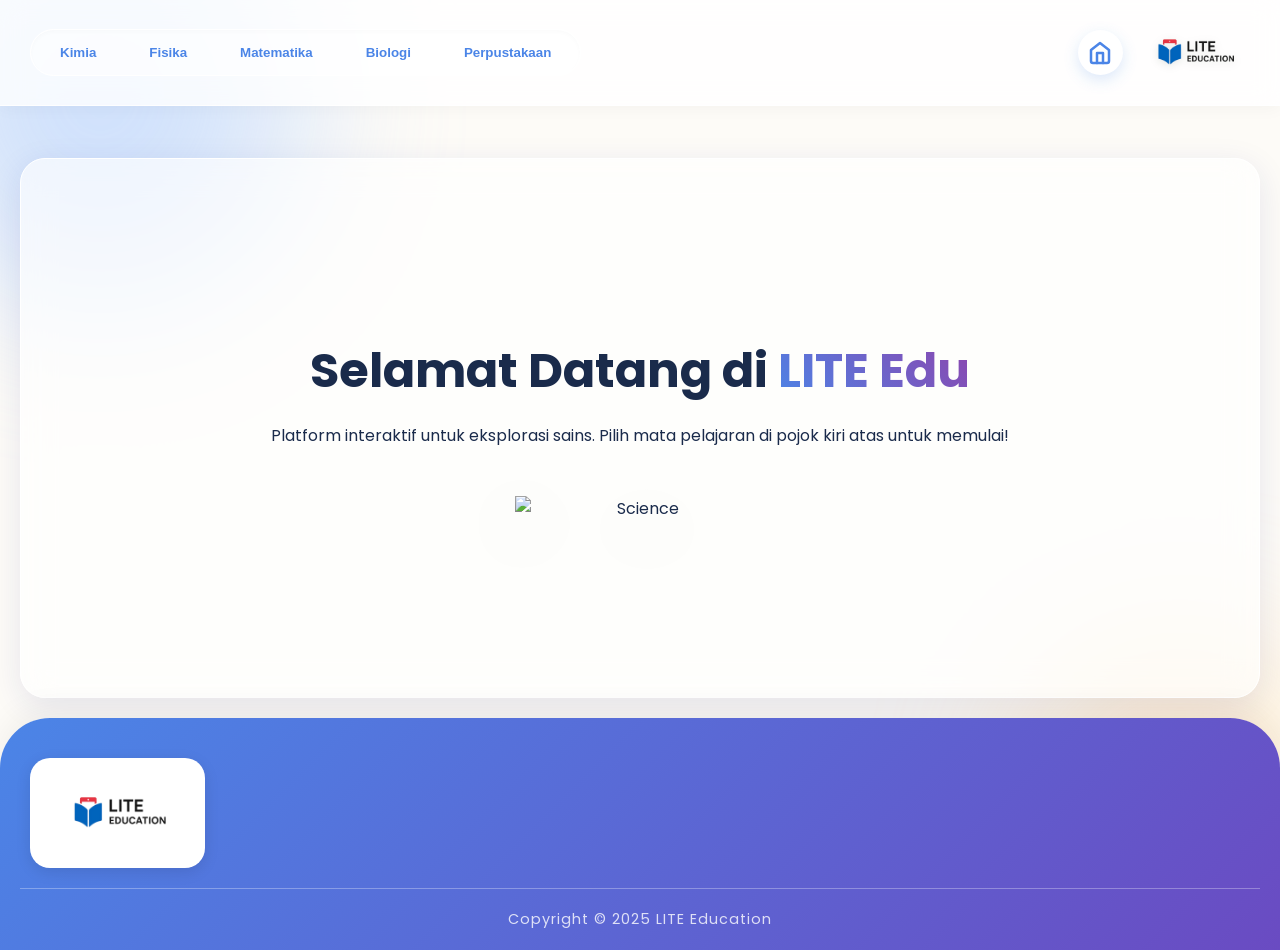
==== LITE Edu/index.html @ 660242f9 "Update index.html" ====
<!DOCTYPE html>
<html lang="id">
<head>
    <meta charset="UTF-8">
    <meta name="viewport" content="width=device-width, initial-scale=1.0">
    <title>LITE Edu - Modern Learning</title>
    <link rel="stylesheet" href="style.css">
    <link href="https://fonts.googleapis.com/css2?family=Poppins:wght@300;400;500;600;700;800&display=swap" rel="stylesheet">
</head>
<body>

    <div class="bg-shape shape-1"></div>
    <div class="bg-shape shape-2"></div>

    <nav class="glass-nav">
        <div class="nav-left">
            <div class="nav-pills-container">
                <button class="nav-pill" onclick="showView('kimia-view')">Kimia</button>
                <button class="nav-pill" onclick="showView('fisika-view')">Fisika</button>
                <button class="nav-pill" onclick="showView('matematika-view')">Matematika</button>
                <button class="nav-pill" onclick="showView('biologi-view')">Biologi</button>
                <button class="nav-pill" onclick="showView('perpustakaan-view')">Perpustakaan</button>
            </div>
        </div>

        <div class="nav-right">
            <button class="home-btn" onclick="showView('home-view')" title="Beranda">
                <svg width="24" height="24" viewBox="0 0 24 24" fill="none" stroke="currentColor" stroke-width="2.5" stroke-linecap="round" stroke-linejoin="round">
                    <path d="M3 9l9-7 9 7v11a2 2 0 0 1-2 2H5a2 2 0 0 1-2-2z"></path>
                    <polyline points="9 22 9 12 15 12 15 22"></polyline>
                </svg>
            </button>
            <img src="images/LogoLite.png" alt="LITE Edu" class="brand-logo">
        </div>
    </nav>

    <main id="main-content">

        <section id="home-view" class="view active">
            <div class="hero-card glass-panel">
                <h1>Selamat Datang di <span class="text-gradient">LITE Edu</span></h1>
                <p>Platform interaktif untuk eksplorasi sains. Pilih mata pelajaran di pojok kiri atas untuk memulai!</p>
                <div class="hero-image-container">
                    <img src="https://cdn-icons-png.flaticon.com/512/2920/2920329.png" alt="Science" class="hero-icon floating">
                </div>
            </div>
        </section>

        <section id="kimia-view" class="view hidden">
            <div class="split-layout">
                <div class="panel-left glass-panel">
                    <div class="panel-header">📝 Materi Kimia</div>
                    
                    <div id="kimia-menu" class="menu-container">
                        <div class="menu-card" onclick="openContent('kimia-materi', 'kimia-menu')">
                            <div class="icon-box">⚗️</div>
                            <div class="menu-text">
                                <h4>Tata Nama Senyawa Organik</h4>
                                <p>Alkana, Alkena, Alkohol, Ester, dll.</p>
                            </div>
                        </div>
                    </div>

                    <div id="kimia-materi" class="content-container hidden">
                        <button class="btn-back" onclick="closeContent('kimia-materi', 'kimia-menu')">⬅ Kembali</button>
                        <h3>Tata Nama Senyawa Organik</h3>
                        <div class="scroll-content">
                            <p>Tata nama senyawa organik diatur oleh <b>IUPAC</b> untuk memastikan setiap senyawa memiliki nama yang unik.</p>

                            <div class="modern-box info">
                                <h5>📚 Rumus Struktur Nama</h5>
                                <p class="formula-text">Posisi Cabang - Nama Cabang - Rantai Utama - Akhiran</p>
                            </div>

                            <h4>1. Deret Homolog Alkana (Dasar)</h4>
                            <table class="modern-table">
                                <tr><th>Jumlah C</th><th>Nama</th><th>Rumus</th></tr>
                                <tr><td>1</td><td>Metana</td><td>CH<sub>4</sub></td></tr>
                                <tr><td>2</td><td>Etana</td><td>C<sub>2</sub>H<sub>6</sub></td></tr>
                                <tr><td>3</td><td>Propana</td><td>C<sub>3</sub>H<sub>8</sub></td></tr>
                                <tr><td>4</td><td>Butana</td><td>C<sub>4</sub>H<sub>10</sub></td></tr>
                                <tr><td>5</td><td>Pentana</td><td>C<sub>5</sub>H<sub>12</sub></td></tr>
                            </table>

                            <h4>2. Prioritas Gugus Fungsi</h4>
                            <p>Urutan prioritas dari tertinggi ke terendah:</p>
                            <table class="modern-table">
                                <thead>
                                    <tr>
                                        <th>Gugus</th>
                                        <th>Rumus</th>
                                        <th>Akhiran (Utama)</th>
                                    </tr>
                                </thead>
                                <tbody>
                                    <tr><td>Asam Karboksilat</td><td>-COOH</td><td>Asam ...-oat</td></tr>
                                    <tr><td>Ester</td><td>-COO-</td><td>...il ...-oat</td></tr>
                                    <tr><td>Aldehida</td><td>-CHO</td><td>-al</td></tr>
                                    <tr><td>Keton</td><td>-CO-</td><td>-on</td></tr>
                                    <tr><td>Alkohol</td><td>-OH</td><td>-ol</td></tr>
                                    <tr><td>Amina</td><td>-NH<sub>2</sub></td><td>-amina</td></tr>
                                </tbody>
                            </table>

                            <h4>3. Contoh Struktur</h4>
                            
                            <div class="modern-box">
                                <h5>A. Alkohol (2-Butanol)</h5>
                                <div class="chem-struct">
                                    CH<sub>3</sub> — CH<sub>2</sub> — CH(OH) — CH<sub>3</sub>
                                </div>
                                <p>Gugus -OH berada di atom C nomor 2.</p>
                            </div>

                            <div class="modern-box">
                                <h5>B. Ester (Etil Etanoat)</h5>
                                <div class="chem-struct">
                                    CH<sub>3</sub> — COO — CH<sub>2</sub>CH<sub>3</sub>
                                </div>
                                <p>Bagian depan (CH<sub>3</sub>) adalah Etanoat, bagian belakang (CH<sub>2</sub>CH<sub>3</sub>) adalah Etil.</p>
                            </div>
                        </div>
                    </div>
                </div>

                <div class="panel-right glass-panel">
                    <div class="panel-header">🧪 Simulasi</div>
                    
                    <div id="kimia-sim-menu" class="menu-container">
                        <div class="menu-card sim-card" onclick="openContent('kimia-sim', 'kimia-sim-menu')">
                            <div class="icon-box">💧</div>
                            <div class="menu-text">
                                <h4>Praktikum pH</h4>
                                <p>Ukur tingkat keasaman berbagai larutan.</p>
                            </div>
                        </div>
                    </div>

                    <div id="kimia-sim" class="content-container hidden">
                        <button class="btn-back" onclick="closeContent('kimia-sim', 'kimia-sim-menu')">⬅ Kembali</button>
                        
                        <div class="sim-wrapper">
                            <div class="info-bubble">
                                <h4 id="ph-info-title">Siap Mengukur?</h4>
                                <p id="ph-info-desc">Geser ujung tangkai pH meter ke dalam cairan.</p>
                            </div>
                            
                            <div class="lab-bench">
                                <div id="ph-probe" class="draggable-tool">
                                    <div class="screen" id="probe-screen">--</div>
                                    <div class="stick"></div>
                                    <div class="sensor-tip"></div>
                                </div>

                                <div id="chem-reasoning" class="reasoning-box">
                                    <em>Data ilmiah akan muncul di sini...</em>
                                </div>

                                <div class="beaker-group">
                                    <div class="beaker" data-ph="0" data-name="Asam Baterai" data-desc="Sangat Berbahaya! Korosif." 
                                         data-reason="Mengandung Asam Sulfat (H₂SO₄) pekat yang terionisasi sempurna melepaskan banyak ion H⁺.">
                                        <div class="liquid l-battery"></div>
                                        <span class="beaker-lbl">Baterai</span>
                                    </div>
                                    
                                    <div class="beaker" data-ph="2" data-name="Jus Lemon" data-desc="Asam, aman dikonsumsi." 
                                         data-reason="Mengandung Asam Sitrat (C₆H₈O₇), asam organik lemah yang terionisasi sebagian.">
                                        <div class="liquid l-lemon"></div>
                                        <span class="beaker-lbl">Lemon</span>
                                    </div>

                                    <div class="beaker" data-ph="4" data-name="Jus Tomat" data-desc="Asam Lemah." 
                                         data-reason="Mengandung berbagai asam organik seperti asam malat dan askorbat dalam konsentrasi rendah.">
                                        <div class="liquid l-tomato"></div>
                                        <span class="beaker-lbl">Tomat</span>
                                    </div>

                                    <div class="beaker" data-ph="7" data-name="Air Murni" data-desc="Netral." 
                                         data-reason="Jumlah ion H⁺ sama persis dengan ion OH⁻. pH 7 adalah titik keseimbangan air.">
                                        <div class="liquid l-water"></div>
                                        <span class="beaker-lbl">Air</span>
                                    </div>
                                    
                                    <div class="beaker" data-ph="10" data-name="Air Sabun" data-desc="Basa Lemah, licin." 
                                         data-reason="Mengandung garam dari asam lemak yang terhidrolisis menghasilkan ion OH⁻.">
                                        <div class="liquid l-soap"></div>
                                        <span class="beaker-lbl">Sabun</span>
                                    </div>

                                    <div class="beaker" data-ph="13" data-name="Pemutih" data-desc="Basa Kuat! Iritasi kulit." 
                                         data-reason="Mengandung Natrium Hipoklorit (NaClO) yang bersifat oksidator kuat dan sangat basa.">
                                        <div class="liquid l-bleach"></div>
                                        <span class="beaker-lbl">Pemutih</span>
                                    </div>
                                </div>
                            </div>
                        </div>
                    </div>
                </div>
        </section>

        <section id="fisika-view" class="view hidden">
            <div class="split-layout">
                <div class="panel-left glass-panel">
                    <div class="panel-header">📝 Materi Fisika</div>
                    <div id="fisika-menu" class="menu-container">
                        <div class="menu-card" onclick="openContent('fisika-materi', 'fisika-menu')">
                            <div class="icon-box">⚛️</div>
                            <div class="menu-text">
                                <h4>Peluruhan Radioaktif</h4>
                                <p>Inti atom, jenis radiasi, dan waktu paruh.</p>
                            </div>
                        </div>
                    </div>

                    <div id="fisika-materi" class="content-container hidden">
                        <button class="btn-back" onclick="closeContent('fisika-materi', 'fisika-menu')">⬅ Kembali</button>
                        <h3>Peluruhan Radioaktif</h3>
                        <div class="scroll-content">
                            <p>Peluruhan radioaktif adalah perubahan inti atom yang tidak stabil menjadi inti stabil dengan memancarkan radiasi.</p>

                            <h4>1. Jenis Sinar Radioaktif</h4>
                            <table class="modern-table">
                                <thead>
                                    <tr><th>Nama</th><th>Simbol</th><th>Identitas</th><th>Daya Tembus</th></tr>
                                </thead>
                                <tbody>
                                    <tr>
                                        <td><b>Alfa</b></td>
                                        <td>&alpha; atau <sup>4</sup><sub>2</sub>He</td>
                                        <td>Inti Helium</td>
                                        <td>Lemah</td>
                                    </tr>
                                    <tr>
                                        <td><b>Beta</b></td>
                                        <td>&beta; atau <sup>0</sup><sub>-1</sub>e</td>
                                        <td>Elektron</td>
                                        <td>Sedang</td>
                                    </tr>
                                    <tr>
                                        <td><b>Gamma</b></td>
                                        <td>&gamma;</td>
                                        <td>Gelombang EM</td>
                                        <td>Kuat</td>
                                    </tr>
                                </tbody>
                            </table>

                            <h4>2. Reaksi Peluruhan</h4>
                            <div class="modern-box">
                                <p>Contoh Uranium (U) memancarkan sinar Alfa:</p>
                                <p class="formula-text math-display">
                                    <sup>238</sup><sub>92</sub>U &rarr; <sup>234</sup><sub>90</sub>Th + <sup>4</sup><sub>2</sub>&alpha;
                                </p>
                                <p><small>Nomor massa (atas): 238 = 234 + 4<br>Nomor atom (bawah): 92 = 90 + 2</small></p>
                            </div>

                            <h4>3. Waktu Paruh (Half Life)</h4>
                            <p>Waktu yang diperlukan agar jumlah zat tersisa menjadi setengahnya.</p>
                            
                            <div class="modern-box info">
                                <h5>Rumus Sisa Zat (N<sub>t</sub>):</h5>
                                <p class="formula-text math-display">
                                    N<sub>t</sub> = N<sub>0</sub> &times; (&frac12;)<sup>n</sup>
                                </p>
                                <p>Dimana <b>n = t / T<sub>&frac12;</sub></b></p>
                                <ul>
                                    <li>N<sub>t</sub> : Jumlah zat sisa</li>
                                    <li>N<sub>0</sub> : Jumlah zat awal</li>
                                    <li>t : Waktu peluruhan</li>
                                    <li>T<sub>&frac12;</sub> : Waktu paruh</li>
                                </ul>
                            </div>
                        </div>
                    </div>
                </div>

                <div class="panel-right glass-panel">
                    <div class="panel-header">🍎 Simulasi</div>
                    <div id="fisika-sim-menu" class="menu-container">
                        <div class="menu-card sim-card" onclick="openContent('fisika-sim', 'fisika-sim-menu')">
                            <div class="icon-box">🏎️</div>
                            <div class="menu-text">
                                <h4>Hukum Newton II</h4>
                                <p>Hubungan Gaya, Massa, dan Percepatan.</p>
                            </div>
                        </div>
                    </div>
       <div id="fisika-sim" class="content-container hidden">
                        <button class="btn-back" onclick="closeContent('fisika-sim', 'fisika-sim-menu')">⬅ Kembali</button>
                        <div class="sim-wrapper scroll-content"> <div class="info-bubble">
                                <h3>F = m &times; a</h3>
                                <p id="newton-info">Pilih massa benda, lalu tekan tombol Dorong.</p>
                            </div>
                            
                            <div class="controls">
                                <button class="btn-opt active" onclick="setMass(10)">10kg</button>
                                <button class="btn-opt" onclick="setMass(50)">50kg</button>
                                <button class="btn-opt" onclick="setMass(100)">100kg</button>
                                <button id="btn-push" class="btn-action">DORONG (500N)</button>
                            </div>
                            
                            <div class="track">
                                <div id="physics-box" class="box">10kg</div>
                            </div>
                            
                            <div id="acc-display">a: 0 m/s²</div>

                            <div id="newton-explanation" class="modern-box info hidden" style="margin-top: 20px; text-align: left;">
                                </div>
                        </div>
                    </div>
            </div>
        </section>

        <section id="matematika-view" class="view hidden">
            <div class="split-layout">
                <div class="panel-left glass-panel">
                    <div class="panel-header">📝 Materi Matematika</div>
                    <div id="mtk-menu" class="menu-container">
                        <div class="menu-card" onclick="openContent('mtk-materi', 'mtk-menu')">
                            <div class="icon-box">📐</div>
                            <div class="menu-text">
                                <h4>Dimensi Tiga</h4>
                                <p>Jarak Titik, Garis, dan Bidang.</p>
                            </div>
                        </div>
                    </div>

                    <div id="mtk-materi" class="content-container hidden">
                        <button class="btn-back" onclick="closeContent('mtk-materi', 'mtk-menu')">⬅ Kembali</button>
                        <h3>Dimensi Tiga</h3>
                        <div class="scroll-content">
                            <p>Materi ini fokus pada perhitungan jarak dalam bangun ruang.</p>

                            <h4>1. Teorema Pythagoras</h4>
                            <div class="modern-box info">
                                <p>Untuk segitiga siku-siku dengan sisi a, b, dan sisi miring c:</p>
                                <p class="formula-text math-display">c = &radic;(a<sup>2</sup> + b<sup>2</sup>)</p>
                            </div>

                            <h4>2. Diagonal Kubus (Rusuk = a)</h4>
                            <table class="modern-table">
                                <tr><td>Diagonal Sisi</td><td>a&radic;2</td></tr>
                                <tr><td>Diagonal Ruang</td><td>a&radic;3</td></tr>
                            </table>

                            <h4>3. Rumus Jarak</h4>
                            
                            <div class="modern-box">
                                <h5>A. Jarak Titik ke Titik</h5>
                                <p>Jarak antara titik A(x<sub>1</sub>, y<sub>1</sub>) dan B(x<sub>2</sub>, y<sub>2</sub>):</p>
                                <p class="formula-text">d = &radic;((x<sub>2</sub>-x<sub>1</sub>)<sup>2</sup> + (y<sub>2</sub>-y<sub>1</sub>)<sup>2</sup>)</p>
                            </div>

                            <div class="modern-box">
                                <h5>B. Jarak Titik ke Garis</h5>
                                <p>Gunakan konsep Luas Segitiga:</p>
                                <p class="formula-text">Luas = &frac12; &times; Alas &times; Tinggi</p>
                                <p>Kalikan alas dan tinggi dari dua sudut pandang berbeda untuk mencari jarak (tinggi) yang belum diketahui.</p>
                            </div>
                        </div>
                    </div>
                </div>

                <div class="panel-right glass-panel">
                    <div class="panel-header">📐 Simulasi</div>
                    <div id="mtk-sim-menu" class="menu-container">
                        <div class="menu-card sim-card" onclick="openContent('mtk-sim', 'mtk-sim-menu')">
                            <div class="icon-box">⭕</div>
                            <div class="menu-text">
                                <h4>Trigonometri Visual</h4>
                                <p>Sin, Cos, Tan pada Lingkaran Satuan.</p>
                            </div>
                        </div>
                    </div>
                    <div id="mtk-sim" class="content-container hidden">
                        <button class="btn-back" onclick="closeContent('mtk-sim', 'mtk-sim-menu')">⬅ Kembali</button>
                        <div class="sim-wrapper math-layout">
                            <div class="circle-area">
                                <div id="unit-circle">
                                    <div class="axis x"></div><div class="axis y"></div>
                                    <div id="line-sin"></div><div id="line-cos"></div>
                                    <div id="line-rad"></div><div id="dot"></div>
                                </div>
                            </div>
                            <div class="math-vals">
                                <div class="val-card">Deg: <span id="val-deg">45°</span></div>
                                <div class="val-card c-sin">Sin: <span id="val-sin">0.7</span></div>
                                <div class="val-card c-cos">Cos: <span id="val-cos">0.7</span></div>
                            </div>
                        </div>
                    </div>
                </div>
            </div>
        </section>

        <section id="biologi-view" class="view hidden">
            <div class="split-layout">
                <div class="panel-left glass-panel">
                    <div class="panel-header">📝 Materi Biologi</div>
                    <div id="bio-menu" class="menu-container">
                        <div class="menu-card" onclick="openContent('bio-materi', 'bio-menu')">
                            <div class="icon-box">🧬</div>
                            <div class="menu-text">
                                <h4>DNA & Pewarisan Sifat</h4>
                                <p>Genetika Molekuler dan Hukum Mendel.</p>
                            </div>
                        </div>
                    </div>

                    <div id="bio-materi" class="content-container hidden">
                        <button class="btn-back" onclick="closeContent('bio-materi', 'bio-menu')">⬅ Kembali</button>
                        <h3>DNA & Pewarisan Sifat</h3>
                        <div class="scroll-content">
                            <h4>1. Struktur DNA</h4>
                            <p>DNA berbentuk <i>Double Helix</i>. Terdiri dari Nukleotida:</p>
                            <ul>
                                <li>Gula Deoksiribosa</li>
                                <li>Gugus Fosfat</li>
                                <li>Basa Nitrogen (A, T, G, C)</li>
                            </ul>
                            
                            <div class="modern-box info">
                                <h5>Pasangan Basa Nitrogen</h5>
                                <p><b>A - T</b> (Adenin - Timin)</p>
                                <p><b>G - C</b> (Guanin - Sitosin)</p>
                            </div>

                            <div class="modern-box">
                                <h5>Dogma Sentral</h5>
                                <p class="formula-text">DNA &rarr; RNA &rarr; Protein</p>
                            </div>

                            <h4>2. Hukum Mendel I (Monohibrid)</h4>
                            <p>Persilangan dengan satu sifat beda. Alel memisah secara bebas.</p>
                            <table class="modern-table">
                                <tr><td>Induk</td><td>Merah (MM) x Putih (mm)</td></tr>
                                <tr><td>Gamet</td><td>M dan m</td></tr>
                                <tr><td>Keturunan</td><td>Mm (Merah)</td></tr>
                            </table>

                            <h4>3. Istilah Genetik</h4>
                            <ul style="margin-left: 20px;">
                                <li><b>Genotip:</b> Sifat tak tampak (Huruf: Aa, BB).</li>
                                <li><b>Fenotip:</b> Sifat fisik (Warna, Tinggi).</li>
                                <li><b>Dominan:</b> Menang (Huruf Besar).</li>
                                <li><b>Resesif:</b> Kalah (Huruf Kecil).</li>
                            </ul>
                        </div>
                    </div>
                </div>

                <div class="panel-right glass-panel">
                    <div class="panel-header">🌺 Simulasi</div>
                    <div id="bio-sim-menu" class="menu-container">
                        <div class="menu-card sim-card" onclick="openContent('bio-sim', 'bio-sim-menu')">
                            <div class="icon-box">🌱</div>
                            <div class="menu-text">
                                <h4>Hukum Mendel 1</h4>
                                <p>Persilangan Monohibrid Interaktif.</p>
                            </div>
                        </div>
                    </div>
                    <div id="bio-sim" class="content-container hidden">
                        <button class="btn-back" onclick="closeContent('bio-sim', 'bio-sim-menu')">⬅ Kembali</button>
                        <div class="sim-wrapper">
                            <div class="info-bubble" id="bio-info">
                                <h4>Mulai Persilangan</h4>
                                <p>Tarik gamet ke kotak anak.</p>
                            </div>
                            <div class="mendel-area">
                                <div class="parents">
                                    <div class="p-card male">
                                        <span>Jantan (MM)</span>
                                        <div class="gamete" draggable="true" data-g="M">M</div>
                                        <div class="gamete" draggable="true" data-g="M">M</div>
                                    </div>
                                    <div class="p-card female">
                                        <span>Betina (mm)</span>
                                        <div class="gamete" draggable="true" data-g="m">m</div>
                                        <div class="gamete" draggable="true" data-g="m">m</div>
                                    </div>
                                </div>
                                <div class="offspring-box">
                                    <div class="slot s1"></div>
                                    <div class="slot s2"></div>
                                    <div class="flower-res hidden">🌺</div>
                                </div>
                            </div>
                        </div>
                    </div>
                </div>
            </div>
        </section>

        <section id="perpustakaan-view" class="view hidden">
            <div class="hero-card glass-panel" style="min-height: 80vh;">
                <h1>📚 Perpustakaan <span class="text-gradient">Digital</span></h1>
                <p>Akses modul dan e-book lengkap melalui Google Drive.</p>
                
                <div class="library-grid">
                    <a href="https://drive.google.com/drive/folders/1AlnDUEmsVSnqrXCyRuF59R2uzg45jbYE?usp=drive_link" target="_blank" class="lib-card">
                        <div class="icon-box">📐</div>
                        <h4>Matematika</h4>
                        <span class="lib-link">Buka Drive &rarr;</span>
                    </a>

                    <a href="https://drive.google.com/drive/folders/1dtgv_HNWip088M3QRFoSBred7JITs0mF?usp=drive_link" target="_blank" class="lib-card">
                        <div class="icon-box">⚗️</div>
                        <h4>Kimia</h4>
                        <span class="lib-link">Buka Drive &rarr;</span>
                    </a>

                    <a href="https://drive.google.com/drive/folders/1tBHBmAupfE7O7B1fzdli30y57k7hh0Fq?usp=drive_link" target="_blank" class="lib-card">
                        <div class="icon-box">⚛️</div>
                        <h4>Fisika</h4>
                        <span class="lib-link">Buka Drive &rarr;</span>
                    </a>

                    <a href="https://drive.google.com/drive/folders/1lJ_oKFRNp4h5eOsy5HAymEny2xZzBtUZ?usp=drive_link" target="_blank" class="lib-card">
                        <div class="icon-box">🧬</div>
                        <h4>Biologi</h4>
                        <span class="lib-link">Buka Drive &rarr;</span>
                    </a>
                </div>
            </div>
        </section>

</main> <footer class="app-footer">
        <div class="footer-container">
            
            <div class="footer-top">
                <div class="logo-box">
                    <img src="images/LogoLite.png" alt="LITE Edu Logo" class="footer-logo">
                </div>
            </div>

            <div class="footer-bottom">
                <p class="copyright">Copyright © 2025 LITE Education</p>
            </div>

        </div>
    </footer>

    <script src="script.js"></script>
</body>
</html>
---- LITE Edu/style.css ----
:root {
    --primary: #4b85e7;
    --primary-light: #6a9df5;
    --dark-blue: #1a2b4b;
    --cream: #fdfbf7;
    --glass-bg: rgba(255, 255, 255, 0.7);
    --glass-border: rgba(255, 255, 255, 0.5);
    --shadow-soft: 0 8px 32px 0 rgba(31, 38, 135, 0.1);
    --accent-purple: #8e44ad;
}

* { box-sizing: border-box; margin: 0; padding: 0; }

body {
    font-family: 'Poppins', sans-serif;
    background-color: var(--cream);
    color: var(--dark-blue);
    overflow-x: hidden;
    min-height: 100vh;
    display: flex;
    flex-direction: column;
}

/* BACKGROUND SHAPES */
.bg-shape {
    position: fixed;
    border-radius: 50%;
    filter: blur(80px);
    z-index: -1;
    opacity: 0.6;
}
.shape-1 { width: 400px; height: 400px; background: #b3d1ff; top: -100px; left: -100px; }
.shape-2 { width: 300px; height: 300px; background: #ffe0b2; bottom: -50px; right: -50px; }

/* --- GLASS NAVIGASI --- */
.glass-nav {
    display: flex;
    justify-content: space-between;
    align-items: center;
    padding: 15px 30px;
    background: rgba(255, 255, 255, 0.8); /* Lebih solid sedikit untuk mobile */
    backdrop-filter: blur(12px);
    -webkit-backdrop-filter: blur(12px);
    border-bottom: 1px solid rgba(255, 255, 255, 0.8);
    position: sticky;
    top: 0;
    z-index: 1000;
    box-shadow: 0 4px 15px rgba(0,0,0,0.03);
}

.nav-left { 
    display: flex; 
    align-items: center; 
    overflow: hidden; /* Mencegah overflow container */
    flex: 1; /* Agar mengambil sisa ruang */
    margin-right: 15px;
}

.nav-pills-container {
    background: rgba(255, 255, 255, 0.5);
    padding: 5px;
    border-radius: 50px;
    border: 1px solid white;
    box-shadow: inset 0 2px 4px rgba(0,0,0,0.02);
    display: flex;
    gap: 5px;
}

.nav-pill {
    background: transparent;
    border: none;
    padding: 10px 24px;
    border-radius: 40px;
    font-weight: 600;
    color: var(--primary);
    cursor: pointer;
    transition: all 0.3s ease;
    white-space: nowrap; /* Mencegah teks turun baris */
}

.nav-pill:hover {
    background: var(--primary);
    color: white;
    transform: translateY(-2px);
    box-shadow: 0 4px 10px rgba(75, 133, 231, 0.3);
}

.lib-pill { color: var(--accent-purple); }
.lib-pill:hover { background: var(--accent-purple); box-shadow: 0 4px 10px rgba(142, 68, 173, 0.3); }

.nav-right {
    display: flex;
    align-items: center;
    gap: 15px;
    flex-shrink: 0; /* Agar logo tidak gepeng */
}

.home-btn {
    background: white;
    border: none;
    width: 45px;
    height: 45px;
    border-radius: 50%;
    color: var(--primary);
    display: flex;
    align-items: center;
    justify-content: center;
    cursor: pointer;
    box-shadow: 0 5px 15px rgba(75, 133, 231, 0.2);
    transition: transform 0.3s;
}
.home-btn:hover { transform: scale(1.1); background: var(--primary); color: white; }

.brand-logo { 
    height: 75px; 
    width: auto;
    filter: drop-shadow(0 2px 4px rgba(0,0,0,0.1));
}

/* --- MAIN LAYOUT --- */
main { flex: 1; padding: 20px; max-width: 1400px; margin: 0 auto; width: 100%; }

.view { height: 100%; display: none; animation: popIn 0.5s cubic-bezier(0.175, 0.885, 0.32, 1.275); }
.view.active { display: block; }
.hidden { display: none !important; }

@keyframes popIn {
    from { opacity: 0; transform: scale(0.95); }
    to { opacity: 1; transform: scale(1); }
}

/* HERO */
.hero-card {
    background: var(--glass-bg);
    backdrop-filter: blur(10px);
    border-radius: 30px;
    padding: 3rem;
    text-align: center;
    box-shadow: var(--shadow-soft);
    border: 1px solid var(--glass-border);
    margin-top: 2rem;
    min-height: 60vh;
    display: flex;
    flex-direction: column;
    justify-content: center;
    align-items: center;
}
.hero-card h1 { font-size: 3rem; margin-bottom: 1rem; color: var(--dark-blue); }
.text-gradient {
    background: linear-gradient(45deg, var(--primary), #8e44ad);
    -webkit-background-clip: text;
    -webkit-text-fill-color: transparent;
}
.hero-image-container { margin-top: 3rem; display: flex; justify-content: center; }
.hero-icon { width: 250px; filter: drop-shadow(0 20px 30px rgba(0,0,0,0.15)); }
.floating { animation: float 3s ease-in-out infinite; }
@keyframes float { 0%, 100% { transform: translateY(0); } 50% { transform: translateY(-20px); } }

/* PERPUSTAKAAN STYLES (FIXED FONT) */
.library-panel {
    display: flex;
    flex-direction: column;
    align-items: center;
    min-height: 75vh;
}
.panel-header-large {
    font-size: clamp(1.2rem, 5vw, 2rem); /* Font responsif: min 1.2rem, max 2rem */
    font-weight: 800;
    text-transform: uppercase;
    letter-spacing: 1px;
    color: var(--accent-purple);
    margin-bottom: 1rem;
    text-align: center;
    padding: 0 10px;
    line-height: 1.3;
}
.library-grid {
    display: grid;
    grid-template-columns: repeat(auto-fit, minmax(220px, 1fr));
    gap: 30px;
    width: 100%;
    max-width: 1000px;
    margin-top: 2rem;
}
.lib-card {
    background: white;
    text-decoration: none;
    padding: 2.5rem;
    border-radius: 25px;
    display: flex;
    flex-direction: column;
    align-items: center;
    text-align: center;
    transition: all 0.3s ease;
    border: 1px solid rgba(255,255,255,0.5);
    box-shadow: 0 10px 30px rgba(0,0,0,0.05);
    color: var(--dark-blue);
}
.lib-card:hover { transform: translateY(-10px); box-shadow: 0 20px 40px rgba(75, 133, 231, 0.2); border-color: var(--primary); }
.lib-icon { width: 80px; height: 80px; font-size: 2.5rem; margin-bottom: 1.5rem; background: #f0f4f8; }
.lib-card h3 { font-size: 1.4rem; margin-bottom: 0.5rem; color: var(--primary); }
.lib-card p { font-size: 0.9rem; color: #777; }

/* SPLIT LAYOUT */
.split-layout { display: grid; grid-template-columns: 1fr 1fr; gap: 30px; height: 80vh; }
.glass-panel {
    background: rgba(255, 255, 255, 0.65);
    backdrop-filter: blur(16px);
    border-radius: 25px;
    border: 1px solid white;
    box-shadow: var(--shadow-soft);
    padding: 25px;
    display: flex;
    flex-direction: column;
    overflow: hidden;
    transition: transform 0.3s;
}
.panel-header { font-size: 0.9rem; font-weight: 800; text-transform: uppercase; letter-spacing: 1px; color: var(--primary); margin-bottom: 20px; border-bottom: 2px solid rgba(75, 133, 231, 0.2); padding-bottom: 10px; }

/* CONTENT & SIMULATION */
.btn-back { background: white; border: none; padding: 8px 15px; border-radius: 20px; color: #666; font-weight: 600; cursor: pointer; margin-bottom: 15px; box-shadow: 0 2px 5px rgba(0,0,0,0.05); transition: all 0.2s; }
.btn-back:hover { background: var(--primary); color: white; }
.content-container { height: 100%; display: flex; flex-direction: column; }
.scroll-content { overflow-y: auto; padding-right: 10px; flex: 1; font-size: 0.95rem; line-height: 1.7; }
.modern-box { background: white; padding: 15px; border-radius: 15px; margin: 15px 0; border: 1px solid #eee; box-shadow: 0 5px 15px rgba(0,0,0,0.03); }
.modern-box.info { border-left: 5px solid var(--primary); background: #fdfdfd; }
.modern-table { width: 100%; border-collapse: collapse; background: white; border-radius: 10px; overflow: hidden; margin-top: 10px; font-size: 0.9rem; box-shadow: 0 2px 5px rgba(0,0,0,0.05); }
.modern-table th { background: var(--primary); color: white; padding: 12px; text-align: left; }
.modern-table td { padding: 10px; border-bottom: 1px solid #eee; }
.modern-table tr:nth-child(even) { background: #f9f9f9; }

.formula-text { font-family: 'Times New Roman', Times, serif; font-size: 1.1rem; background: #eef; padding: 8px 12px; border-radius: 8px; display: inline-block; color: #222; }
.math-display { display: block; text-align: center; margin: 10px 0; font-weight: bold; }
.chem-struct { font-family: 'Courier New', monospace; background: #fafafa; padding: 15px; border-radius: 8px; border: 1px dashed #ccc; text-align: center; margin: 10px 0; font-weight: bold; font-size: 1.1rem; color: #333; }

/* MENU CARDS */
.menu-container { display: flex; flex-direction: column; gap: 15px; }
.menu-card { background: white; padding: 20px; border-radius: 18px; display: flex; align-items: center; gap: 15px; cursor: pointer; transition: all 0.3s ease; border: 1px solid rgba(0,0,0,0.05); box-shadow: 0 4px 6px rgba(0,0,0,0.02); }
.menu-card:hover { transform: translateY(-5px); box-shadow: 0 10px 20px rgba(75, 133, 231, 0.15); border-color: var(--primary); }
.icon-box { width: 50px; height: 50px; background: #e3f2fd; border-radius: 12px; display: flex; align-items: center; justify-content: center; font-size: 1.5rem; }
.sim-card .icon-box { background: #e8f5e9; }
.menu-text h4 { margin-bottom: 3px; color: var(--dark-blue); }

/* SIMULATION ELEMENTS */
.sim-wrapper { background: white; border-radius: 20px; padding: 20px; height: 100%; display: flex; flex-direction: column; }
.info-bubble { background: #fff8e1; padding: 15px; border-radius: 12px; border: 1px dashed #ffd54f; text-align: center; margin-bottom: 15px; }

/* Kimia */
.lab-bench { position: relative; height: 250px; margin-top: auto; }
.draggable-tool { position: absolute; left: 45%; top: 0; cursor: grab; z-index: 10; width: 60px; touch-action: none; /* Penting untuk touch drag */ }
.screen { background: #222; color: #0f0; border-radius: 5px; padding: 5px; text-align: center; font-family: monospace; }
.stick { width: 8px; height: 80px; background: #888; margin: 0 auto; border-radius: 0 0 5px 5px; }
.beaker-group { display: flex; gap: 15px; justify-content: center; position: absolute; bottom: 0; width: 100%; }
.beaker { width: 80px; height: 100px; border: 3px solid #ddd; border-top: none; position: relative; border-radius: 0 0 15px 15px; overflow: hidden; }
.liquid { position: absolute; bottom: 0; width: 100%; height: 60%; opacity: 0.7; }
.l-lemon { background: #ffeb3b; } .l-water { background: #90caf9; } .l-bleach { background: #eeeeee; }

/* Fisika & Mtk */
.controls button { padding: 8px 15px; margin: 5px; border: none; border-radius: 8px; cursor: pointer; }
.btn-opt.active { background: var(--primary); color: white; }
.btn-action { background: #ff7043; color: white; font-weight: bold; }
/* --- UPDATE CSS TRACK FISIKA (AGAR TIDAK HILANG) --- */
.track {
    height: 80px;
    min-height: 80px; /* Pastikan tinggi minimal selalu 80px */
    background: #f5f5f5;
    border-bottom: 4px solid #aaa;
    position: relative;
    border-radius: 5px;
    margin-top: 20px;
    
    /* INI KUNCINYA: */
    flex-shrink: 0; /* Mencegah track tergencet saat penjelasan muncul */
    width: 100%;
}
.box { width: 60px; height: 60px; background: var(--primary); position: absolute; bottom: 0; left: 10px; border-radius: 10px; color: white; display: flex; align-items: center; justify-content: center; font-weight: bold; }
/* Tambahan untuk scroll area di dalam simulasi jika konten panjang */
.sim-wrapper.scroll-content {
    overflow-y: auto;
    justify-content: flex-start; /* Agar konten mulai dari atas */
}

/* Memastikan transisi animasi fisika smooth */
.box {
    will-change: left;
}

/* MTK - Trigonometri Visual */
.math-layout { display: flex; align-items: center; flex-direction: column; width: 100%; }
.circle-area {
    width: 100%;
    display: flex;
    justify-content: center;
    margin-bottom: 20px;
    touch-action: none; /* Mencegah scroll layar saat main simulasi */
}
#unit-circle { width: 220px; height: 220px; border: 2px solid #ccc; border-radius: 50%; position: relative; background: radial-gradient(circle, #fff 0%, #f9f9f9 100%); }
.axis { position: absolute; background: #ddd; }
.x { width: 100%; height: 1px; top: 50%; } .y { height: 100%; width: 1px; left: 50%; }
#dot { 
    width: 24px; height: 24px; /* Dot diperbesar agar mudah disentuh */
    background: var(--primary); 
    border-radius: 50%; 
    position: absolute; 
    transform: translate(-50%, -50%); 
    cursor: pointer; 
    box-shadow: 0 0 0 4px rgba(75, 133, 231, 0.2); 
    z-index: 20;
}
#line-sin { position: absolute; width: 3px; background: #e53935; transform-origin: top; z-index: 10; }
#line-cos { position: absolute; height: 3px; background: #43a047; transform-origin: left; z-index: 10; }
#line-rad { position: absolute; height: 2px; background: #aaa; transform-origin: left; z-index: 5; }

.math-vals { display: flex; gap: 10px; flex-wrap: wrap; justify-content: center; }
.val-card { background: #f5f5f5; padding: 8px 12px; border-radius: 8px; font-size: 0.9rem; font-weight: bold; }
.c-sin { color: #e53935; background: #ffebee; }
.c-cos { color: #43a047; background: #e8f5e9; }
.trig-explanation { 
    margin-top: 15px; 
    background: #e3f2fd; 
    padding: 10px; 
    border-radius: 10px; 
    font-size: 0.85rem; 
    text-align: center;
    width: 100%;
}

/* Biologi */
.mendel-area { display: flex; flex-direction: column; align-items: center; gap: 20px; }
.parents { display: flex; gap: 30px; }
.p-card { background: #f0f7ff; padding: 10px; border-radius: 12px; text-align: center; }
.gamete { width: 35px; height: 35px; background: white; border-radius: 50%; border: 2px solid var(--primary); display: flex; align-items: center; justify-content: center; margin: 5px auto; cursor: grab; font-weight: bold; touch-action: none;}
.offspring-box { width: 100px; height: 100px; border: 2px dashed #bbb; border-radius: 15px; position: relative; background: #fafafa; display: flex; justify-content: center; align-items: center; }
.slot { position: absolute; top: 5px; width: 25px; height: 25px; background: #eee; border-radius: 50%; font-size: 0.8rem; text-align: center; line-height: 25px; }
.s1 { left: 10px; } .s2 { right: 10px; }
.flower-res { font-size: 3rem; animation: popIn 0.5s; }

/* --- RESPONSIVE MOBILE (ANDROID/IOS) --- */
@media (max-width: 768px) {
    /* 1. Header & Navigasi */
    .glass-nav { 
        padding: 10px 15px; 
    }
    .brand-logo { height: 50px; } /* Kecilkan logo dikit di HP */
    .home-btn { width: 35px; height: 35px; padding: 0; }
    
    /* Navigasi Horizontal Scroll (Rapi & Pleasing) */
    .nav-left {
        width: 100%;
        overflow-x: auto;
        -webkit-overflow-scrolling: touch;
        padding-bottom: 5px; /* Ruang untuk scrollbar */
        margin-right: 10px;
    }
    
    /* Hilangkan scrollbar default agar rapi */
    .nav-left::-webkit-scrollbar { display: none; }
    .nav-left { -ms-overflow-style: none; scrollbar-width: none; }

    .nav-pills-container {
        display: flex;
        flex-wrap: nowrap; /* Jangan turun baris */
        gap: 8px;
        padding: 4px;
        width: max-content; /* Sesuai konten */
    }

    .nav-pill {
        font-size: 0.85rem;
        padding: 8px 16px;
    }

    /* 2. Layout */
    .split-layout { grid-template-columns: 1fr; height: auto; }
    .glass-panel { min-height: 400px; padding: 15px; }
    
    /* 3. Perpustakaan */
    .library-grid { grid-template-columns: 1fr; gap: 15px; }
    .hero-card h1 { font-size: 2rem; }
    
    /* 4. Simulasi di HP */
    .beaker-group { gap: 5px; }
    .beaker { width: 60px; height: 80px; }
    .mendel-area { width: 100%; }
    .parents { gap: 10px; }
}

/* --- FOOTER MODERN STYLE --- */
.app-footer {
    /* Gradient Biru ke Ungu */
    background: linear-gradient(135deg, var(--primary), #6a4bc2);
    color: white;
    padding: 40px 20px 20px 20px; /* Padding bawah lebih kecil */
    margin-top: auto; 
    position: relative;
    z-index: 10;
    border-radius: 50px 50px 0 0;
    box-shadow: 0 -10px 30px rgba(0,0,0,0.05);
}

.footer-container {
    max-width: 1400px;
    margin: 0 auto;
    display: flex;
    flex-direction: column;
}

/* --- BAGIAN ATAS (LOGO) --- */
.footer-top {
    display: flex;
    justify-content: flex-start; /* PC: Logo Rata Kiri */
    margin-bottom: 20px;
    padding-left: 10px; /* Sedikit jarak dari pinggir */
}

.logo-box {
    background: white;
    padding: 10px 20px;
    border-radius: 20px; /* Rounded Rectangle */
    display: inline-flex;
    align-items: center;
    justify-content: center;
    box-shadow: 0 4px 15px rgba(0,0,0,0.1); /* Bayangan halus */
    transition: transform 0.3s ease;
}

.logo-box:hover {
    transform: scale(1.03);
}

.footer-logo {
    height: 90px; /* Ukuran logo di dalam kotak */
    width: auto;
    display: block;
}

/* --- BAGIAN BAWAH (GARIS & COPYRIGHT) --- */
.footer-bottom {
    /* Garis Putih Tipis & Estetik (Pakai opacity agar tidak kaku) */
    border-top: 1px solid rgba(255, 255, 255, 0.3); 
    padding-top: 20px;
    text-align: center; /* PC: Copyright Rata Tengah */
    width: 100%;
}

.copyright {
    font-size: 0.9rem;
    font-weight: 400;
    opacity: 0.8;
    letter-spacing: 1px;
    font-family: 'Poppins', sans-serif;
}

/* --- RESPONSIVE FOOTER (ANDROID/IOS) --- */
@media (max-width: 768px) {
    .app-footer {
        padding: 30px 15px 15px 15px;
        border-radius: 30px 30px 0 0;
    }

    .footer-top {
        /* HP: Logo jadi Rata Tengah */
        justify-content: center;
        padding-left: 0;
    }

    .logo-box {
        padding: 8px 15px;
        border-radius: 15px;
    }

    .footer-logo {
        height: 50px; /* Sedikit lebih kecil di HP */
    }

    .footer-bottom {
        margin-top: 10px;
        padding-top: 15px;
    }

    .copyright {
        font-size: 0.8rem;
    }
}
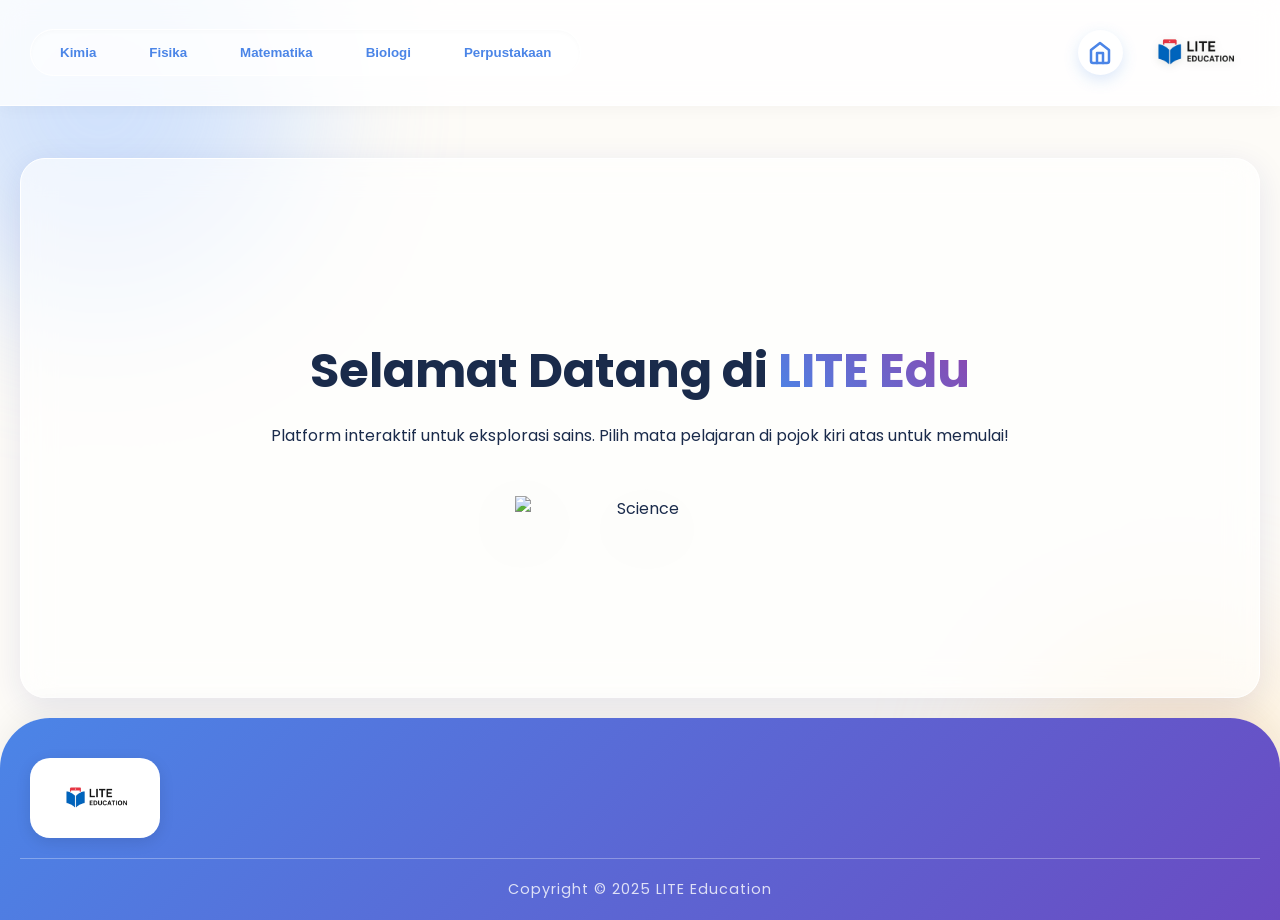
==== commit e64a8e48: "Update index.html" ====
--- a/LITE Edu/index.html
+++ b/LITE Edu/index.html
@@ -46,7 +46,7 @@
             </div>
         </section>
 
-        <section id="kimia-view" class="view hidden">
+<section id="kimia-view" class="view hidden">
             <div class="split-layout">
                 <div class="panel-left glass-panel">
                     <div class="panel-header">📝 Materi Kimia</div>
@@ -103,21 +103,12 @@
                             </table>
 
                             <h4>3. Contoh Struktur</h4>
-                            
                             <div class="modern-box">
                                 <h5>A. Alkohol (2-Butanol)</h5>
                                 <div class="chem-struct">
                                     CH<sub>3</sub> — CH<sub>2</sub> — CH(OH) — CH<sub>3</sub>
                                 </div>
                                 <p>Gugus -OH berada di atom C nomor 2.</p>
-                            </div>
-
-                            <div class="modern-box">
-                                <h5>B. Ester (Etil Etanoat)</h5>
-                                <div class="chem-struct">
-                                    CH<sub>3</sub> — COO — CH<sub>2</sub>CH<sub>3</sub>
-                                </div>
-                                <p>Bagian depan (CH<sub>3</sub>) adalah Etanoat, bagian belakang (CH<sub>2</sub>CH<sub>3</sub>) adalah Etil.</p>
                             </div>
                         </div>
                     </div>
@@ -142,61 +133,61 @@
                         <div class="sim-wrapper">
                             <div class="info-bubble">
                                 <h4 id="ph-info-title">Siap Mengukur?</h4>
-                                <p id="ph-info-desc">Geser ujung tangkai pH meter ke dalam cairan.</p>
+                                <p id="ph-info-desc">Tarik alat, celupkan ujung hitamnya ke dalam cairan.</p>
                             </div>
                             
                             <div class="lab-bench">
                                 <div id="ph-probe" class="draggable-tool">
-                                    <div class="screen" id="probe-screen">--</div>
-                                    <div class="stick"></div>
-                                    <div class="sensor-tip"></div>
+                                    <div class="ph-head">
+                                        <div class="screen-border">
+                                            <div class="screen" id="probe-screen">--</div>
+                                        </div>
+                                        <span class="brand-text">pH Meter</span>
+                                    </div>
+                                    <div class="ph-stick"></div>
+                                    <div class="ph-tip"></div>
                                 </div>
 
                                 <div id="chem-reasoning" class="reasoning-box">
-                                    <em>Data ilmiah akan muncul di sini...</em>
+                                    <em>Hasil analisis larutan akan muncul di sini...</em>
                                 </div>
 
                                 <div class="beaker-group">
-                                    <div class="beaker" data-ph="0" data-name="Asam Baterai" data-desc="Sangat Berbahaya! Korosif." 
-                                         data-reason="Mengandung Asam Sulfat (H₂SO₄) pekat yang terionisasi sempurna melepaskan banyak ion H⁺.">
+                                    <div class="beaker" data-ph="0" data-name="Asam Baterai" data-desc="Sangat Korosif!" data-reason="Asam Sulfat (H₂SO₄) pekat. Ion H⁺ sangat tinggi.">
                                         <div class="liquid l-battery"></div>
-                                        <span class="beaker-lbl">Baterai</span>
+                                        <span class="beaker-lbl">Baterai (pH 0)</span>
                                     </div>
                                     
-                                    <div class="beaker" data-ph="2" data-name="Jus Lemon" data-desc="Asam, aman dikonsumsi." 
-                                         data-reason="Mengandung Asam Sitrat (C₆H₈O₇), asam organik lemah yang terionisasi sebagian.">
+                                    <div class="beaker" data-ph="2" data-name="Lemon" data-desc="Asam Alami." data-reason="Asam Sitrat. Terasa masam, memerahkan lakmus biru.">
                                         <div class="liquid l-lemon"></div>
-                                        <span class="beaker-lbl">Lemon</span>
-                                    </div>
-
-                                    <div class="beaker" data-ph="4" data-name="Jus Tomat" data-desc="Asam Lemah." 
-                                         data-reason="Mengandung berbagai asam organik seperti asam malat dan askorbat dalam konsentrasi rendah.">
+                                        <span class="beaker-lbl">Lemon (pH 2)</span>
+                                    </div>
+
+                                    <div class="beaker" data-ph="4" data-name="Tomat" data-desc="Asam Lemah." data-reason="Mengandung asam malat dan askorbat konsentrasi rendah.">
                                         <div class="liquid l-tomato"></div>
-                                        <span class="beaker-lbl">Tomat</span>
-                                    </div>
-
-                                    <div class="beaker" data-ph="7" data-name="Air Murni" data-desc="Netral." 
-                                         data-reason="Jumlah ion H⁺ sama persis dengan ion OH⁻. pH 7 adalah titik keseimbangan air.">
+                                        <span class="beaker-lbl">Tomat (pH 4)</span>
+                                    </div>
+
+                                    <div class="beaker" data-ph="7" data-name="Air Murni" data-desc="Netral." data-reason="Seimbang. Jumlah ion H⁺ sama dengan ion OH⁻.">
                                         <div class="liquid l-water"></div>
-                                        <span class="beaker-lbl">Air</span>
+                                        <span class="beaker-lbl">Air (pH 7)</span>
                                     </div>
                                     
-                                    <div class="beaker" data-ph="10" data-name="Air Sabun" data-desc="Basa Lemah, licin." 
-                                         data-reason="Mengandung garam dari asam lemak yang terhidrolisis menghasilkan ion OH⁻.">
+                                    <div class="beaker" data-ph="10" data-name="Sabun" data-desc="Basa Lemah." data-reason="Garam basa yang menghasilkan OH⁻ dan terasa licin.">
                                         <div class="liquid l-soap"></div>
-                                        <span class="beaker-lbl">Sabun</span>
-                                    </div>
-
-                                    <div class="beaker" data-ph="13" data-name="Pemutih" data-desc="Basa Kuat! Iritasi kulit." 
-                                         data-reason="Mengandung Natrium Hipoklorit (NaClO) yang bersifat oksidator kuat dan sangat basa.">
+                                        <span class="beaker-lbl">Sabun (pH 10)</span>
+                                    </div>
+
+                                    <div class="beaker" data-ph="13" data-name="Pemutih" data-desc="Basa Kuat!" data-reason="Natrium Hipoklorit (NaClO). Oksidator kuat.">
                                         <div class="liquid l-bleach"></div>
-                                        <span class="beaker-lbl">Pemutih</span>
-                                    </div>
-                                </div>
-                            </div>
-                        </div>
-                    </div>
-                </div>
+                                        <span class="beaker-lbl">Pemutih (pH 13)</span>
+                                    </div>
+                                </div>
+                            </div>
+                        </div>
+                    </div>
+                </div>
+            </div>
         </section>
 
         <section id="fisika-view" class="view hidden">
@@ -549,3 +540,5 @@
 
 
 
+
+
--- a/LITE Edu/style.css
+++ b/LITE Edu/style.css
@@ -1,3 +1,6 @@
+/* =========================================
+   1. VARIABEL & RESET
+   ========================================= */
 :root {
     --primary: #4b85e7;
     --primary-light: #6a9df5;
@@ -32,13 +35,16 @@
 .shape-1 { width: 400px; height: 400px; background: #b3d1ff; top: -100px; left: -100px; }
 .shape-2 { width: 300px; height: 300px; background: #ffe0b2; bottom: -50px; right: -50px; }
 
-/* --- GLASS NAVIGASI --- */
+
+/* =========================================
+   2. NAVIGASI (GLASSMORPHISM)
+   ========================================= */
 .glass-nav {
     display: flex;
     justify-content: space-between;
     align-items: center;
     padding: 15px 30px;
-    background: rgba(255, 255, 255, 0.8); /* Lebih solid sedikit untuk mobile */
+    background: rgba(255, 255, 255, 0.8);
     backdrop-filter: blur(12px);
     -webkit-backdrop-filter: blur(12px);
     border-bottom: 1px solid rgba(255, 255, 255, 0.8);
@@ -51,8 +57,8 @@
 .nav-left { 
     display: flex; 
     align-items: center; 
-    overflow: hidden; /* Mencegah overflow container */
-    flex: 1; /* Agar mengambil sisa ruang */
+    overflow: hidden; 
+    flex: 1; 
     margin-right: 15px;
 }
 
@@ -75,7 +81,7 @@
     color: var(--primary);
     cursor: pointer;
     transition: all 0.3s ease;
-    white-space: nowrap; /* Mencegah teks turun baris */
+    white-space: nowrap;
 }
 
 .nav-pill:hover {
@@ -92,7 +98,7 @@
     display: flex;
     align-items: center;
     gap: 15px;
-    flex-shrink: 0; /* Agar logo tidak gepeng */
+    flex-shrink: 0;
 }
 
 .home-btn {
@@ -117,7 +123,10 @@
     filter: drop-shadow(0 2px 4px rgba(0,0,0,0.1));
 }
 
-/* --- MAIN LAYOUT --- */
+
+/* =========================================
+   3. LAYOUT UTAMA & UMUM
+   ========================================= */
 main { flex: 1; padding: 20px; max-width: 1400px; margin: 0 auto; width: 100%; }
 
 .view { height: 100%; display: none; animation: popIn 0.5s cubic-bezier(0.175, 0.885, 0.32, 1.275); }
@@ -129,7 +138,7 @@
     to { opacity: 1; transform: scale(1); }
 }
 
-/* HERO */
+/* HERO SECTION */
 .hero-card {
     background: var(--glass-bg);
     backdrop-filter: blur(10px);
@@ -156,52 +165,7 @@
 .floating { animation: float 3s ease-in-out infinite; }
 @keyframes float { 0%, 100% { transform: translateY(0); } 50% { transform: translateY(-20px); } }
 
-/* PERPUSTAKAAN STYLES (FIXED FONT) */
-.library-panel {
-    display: flex;
-    flex-direction: column;
-    align-items: center;
-    min-height: 75vh;
-}
-.panel-header-large {
-    font-size: clamp(1.2rem, 5vw, 2rem); /* Font responsif: min 1.2rem, max 2rem */
-    font-weight: 800;
-    text-transform: uppercase;
-    letter-spacing: 1px;
-    color: var(--accent-purple);
-    margin-bottom: 1rem;
-    text-align: center;
-    padding: 0 10px;
-    line-height: 1.3;
-}
-.library-grid {
-    display: grid;
-    grid-template-columns: repeat(auto-fit, minmax(220px, 1fr));
-    gap: 30px;
-    width: 100%;
-    max-width: 1000px;
-    margin-top: 2rem;
-}
-.lib-card {
-    background: white;
-    text-decoration: none;
-    padding: 2.5rem;
-    border-radius: 25px;
-    display: flex;
-    flex-direction: column;
-    align-items: center;
-    text-align: center;
-    transition: all 0.3s ease;
-    border: 1px solid rgba(255,255,255,0.5);
-    box-shadow: 0 10px 30px rgba(0,0,0,0.05);
-    color: var(--dark-blue);
-}
-.lib-card:hover { transform: translateY(-10px); box-shadow: 0 20px 40px rgba(75, 133, 231, 0.2); border-color: var(--primary); }
-.lib-icon { width: 80px; height: 80px; font-size: 2.5rem; margin-bottom: 1.5rem; background: #f0f4f8; }
-.lib-card h3 { font-size: 1.4rem; margin-bottom: 0.5rem; color: var(--primary); }
-.lib-card p { font-size: 0.9rem; color: #777; }
-
-/* SPLIT LAYOUT */
+/* SPLIT LAYOUT (Kiri Kanan) */
 .split-layout { display: grid; grid-template-columns: 1fr 1fr; gap: 30px; height: 80vh; }
 .glass-panel {
     background: rgba(255, 255, 255, 0.65);
@@ -217,11 +181,13 @@
 }
 .panel-header { font-size: 0.9rem; font-weight: 800; text-transform: uppercase; letter-spacing: 1px; color: var(--primary); margin-bottom: 20px; border-bottom: 2px solid rgba(75, 133, 231, 0.2); padding-bottom: 10px; }
 
-/* CONTENT & SIMULATION */
+/* KONTEN & SCROLL */
 .btn-back { background: white; border: none; padding: 8px 15px; border-radius: 20px; color: #666; font-weight: 600; cursor: pointer; margin-bottom: 15px; box-shadow: 0 2px 5px rgba(0,0,0,0.05); transition: all 0.2s; }
 .btn-back:hover { background: var(--primary); color: white; }
 .content-container { height: 100%; display: flex; flex-direction: column; }
 .scroll-content { overflow-y: auto; padding-right: 10px; flex: 1; font-size: 0.95rem; line-height: 1.7; }
+
+/* BOX & TABLES */
 .modern-box { background: white; padding: 15px; border-radius: 15px; margin: 15px 0; border: 1px solid #eee; box-shadow: 0 5px 15px rgba(0,0,0,0.03); }
 .modern-box.info { border-left: 5px solid var(--primary); background: #fdfdfd; }
 .modern-table { width: 100%; border-collapse: collapse; background: white; border-radius: 10px; overflow: hidden; margin-top: 10px; font-size: 0.9rem; box-shadow: 0 2px 5px rgba(0,0,0,0.05); }
@@ -241,64 +207,214 @@
 .sim-card .icon-box { background: #e8f5e9; }
 .menu-text h4 { margin-bottom: 3px; color: var(--dark-blue); }
 
-/* SIMULATION ELEMENTS */
+
+/* =========================================
+   4. PERPUSTAKAAN DIGITAL
+   ========================================= */
+.library-panel {
+    display: flex;
+    flex-direction: column;
+    align-items: center;
+    min-height: 75vh;
+}
+.library-grid {
+    display: grid;
+    grid-template-columns: repeat(auto-fit, minmax(220px, 1fr));
+    gap: 30px;
+    width: 100%;
+    max-width: 1000px;
+    margin-top: 2rem;
+}
+.lib-card {
+    background: white;
+    text-decoration: none;
+    padding: 2.5rem;
+    border-radius: 25px;
+    display: flex;
+    flex-direction: column;
+    align-items: center;
+    text-align: center;
+    transition: all 0.3s ease;
+    border: 1px solid rgba(255,255,255,0.5);
+    box-shadow: 0 10px 30px rgba(0,0,0,0.05);
+    color: var(--dark-blue);
+}
+.lib-card:hover { transform: translateY(-10px); box-shadow: 0 20px 40px rgba(75, 133, 231, 0.2); border-color: var(--primary); }
+.lib-icon { width: 80px; height: 80px; font-size: 2.5rem; margin-bottom: 1.5rem; background: #f0f4f8; }
+.lib-card h3 { font-size: 1.4rem; margin-bottom: 0.5rem; color: var(--primary); }
+.lib-card p { font-size: 0.9rem; color: #777; }
+
+
+/* =========================================
+   5. SIMULASI & INTERAKSI
+   ========================================= */
 .sim-wrapper { background: white; border-radius: 20px; padding: 20px; height: 100%; display: flex; flex-direction: column; }
+.sim-wrapper.scroll-content { overflow-y: auto; justify-content: flex-start; }
 .info-bubble { background: #fff8e1; padding: 15px; border-radius: 12px; border: 1px dashed #ffd54f; text-align: center; margin-bottom: 15px; }
 
-/* Kimia */
-.lab-bench { position: relative; height: 250px; margin-top: auto; }
-.draggable-tool { position: absolute; left: 45%; top: 0; cursor: grab; z-index: 10; width: 60px; touch-action: none; /* Penting untuk touch drag */ }
-.screen { background: #222; color: #0f0; border-radius: 5px; padding: 5px; text-align: center; font-family: monospace; }
-.stick { width: 8px; height: 80px; background: #888; margin: 0 auto; border-radius: 0 0 5px 5px; }
-.beaker-group { display: flex; gap: 15px; justify-content: center; position: absolute; bottom: 0; width: 100%; }
-.beaker { width: 80px; height: 100px; border: 3px solid #ddd; border-top: none; position: relative; border-radius: 0 0 15px 15px; overflow: hidden; }
-.liquid { position: absolute; bottom: 0; width: 100%; height: 60%; opacity: 0.7; }
-.l-lemon { background: #ffeb3b; } .l-water { background: #90caf9; } .l-bleach { background: #eeeeee; }
-
-/* Fisika & Mtk */
+/* --- A. KIMIA (pH Meter) --- */
+.lab-bench { 
+    position: relative; 
+    min-height: 350px; 
+    margin-top: auto; 
+    display: flex;
+    flex-direction: column;
+    justify-content: flex-end; 
+}
+
+/* Alat pH Meter */
+.draggable-tool { 
+    position: absolute; 
+    left: 50%; 
+    top: 10px; 
+    transform: translateX(-50%);
+    cursor: grab; 
+    z-index: 100;
+    width: 90px;
+    display: flex;
+    flex-direction: column;
+    align-items: center;
+    filter: drop-shadow(0 5px 10px rgba(0,0,0,0.2)); 
+}
+.draggable-tool:active { cursor: grabbing; }
+
+/* Komponen Alat */
+.ph-head {
+    width: 100%;
+    background: #fbc02d;
+    border-radius: 12px 12px 4px 4px;
+    padding: 10px;
+    text-align: center;
+    border: 2px solid #e65100;
+}
+.screen-border {
+    background: #333;
+    padding: 4px;
+    border-radius: 4px;
+    margin-bottom: 5px;
+}
+.screen { 
+    background: #4caf50;
+    color: #000; 
+    font-family: 'Courier New', monospace; 
+    font-weight: bold; 
+    font-size: 1.2rem;
+    padding: 2px;
+}
+.brand-text { font-size: 0.7rem; font-weight: bold; color: #b71c1c; text-transform: uppercase; }
+.ph-stick { 
+    width: 12px; 
+    height: 140px; 
+    background: linear-gradient(90deg, #ccc, #eee, #ccc); 
+    border-left: 1px solid #999;
+    border-right: 1px solid #999;
+}
+.ph-tip {
+    width: 16px;
+    height: 20px;
+    background: #222; 
+    border-radius: 0 0 8px 8px;
+    margin-top: -2px;
+}
+
+/* Wadah & Cairan */
+.beaker-group { 
+    display: flex; 
+    gap: 15px; 
+    justify-content: center; 
+    flex-wrap: wrap;
+    margin-top: 20px;
+    padding-bottom: 30px; 
+}
+.beaker { 
+    width: 65px; 
+    height: 90px; 
+    border: 2px solid #aaa; 
+    border-top: none; 
+    position: relative; 
+    border-radius: 0 0 10px 10px; 
+    background: rgba(255, 255, 255, 0.2); 
+    box-shadow: inset 0 -5px 10px rgba(0,0,0,0.05);
+}
+.liquid { 
+    position: absolute; 
+    bottom: 2px; left: 2px; right: 2px; 
+    height: 65%; 
+    border-radius: 0 0 8px 8px;
+    opacity: 0.85; 
+    transition: all 0.3s;
+}
+.liquid::before {
+    content: '';
+    position: absolute;
+    top: 0; left: 0; width: 100%; height: 5px;
+    background: rgba(255,255,255,0.4);
+}
+/* Warna Cairan */
+.l-battery { background: #d50000; } 
+.l-lemon { background: #ffea00; }   
+.l-tomato { background: #ff5722; }  
+.l-water { background: #81d4fa; }   
+.l-soap { background: #a5d6a7; }    
+.l-bleach { background: #e0e0e0; }  
+
+.beaker-lbl {
+    position: absolute;
+    bottom: -25px;
+    left: 50%;
+    transform: translateX(-50%);
+    font-size: 0.75rem;
+    font-weight: 600;
+    white-space: nowrap;
+    color: #444;
+}
+.reasoning-box {
+    text-align: center;
+    min-height: 60px;
+    display: flex;
+    align-items: center;
+    justify-content: center;
+    margin: 10px 0;
+    padding: 10px;
+    background: #fff;
+    border-radius: 10px;
+    font-size: 0.85rem;
+    color: var(--dark-blue);
+    border: 1px solid #ddd;
+    box-shadow: 0 2px 5px rgba(0,0,0,0.05);
+}
+
+/* --- B. FISIKA (Newton) --- */
 .controls button { padding: 8px 15px; margin: 5px; border: none; border-radius: 8px; cursor: pointer; }
 .btn-opt.active { background: var(--primary); color: white; }
 .btn-action { background: #ff7043; color: white; font-weight: bold; }
-/* --- UPDATE CSS TRACK FISIKA (AGAR TIDAK HILANG) --- */
 .track {
     height: 80px;
-    min-height: 80px; /* Pastikan tinggi minimal selalu 80px */
+    min-height: 80px; 
     background: #f5f5f5;
     border-bottom: 4px solid #aaa;
     position: relative;
     border-radius: 5px;
     margin-top: 20px;
-    
-    /* INI KUNCINYA: */
-    flex-shrink: 0; /* Mencegah track tergencet saat penjelasan muncul */
+    flex-shrink: 0; 
     width: 100%;
 }
-.box { width: 60px; height: 60px; background: var(--primary); position: absolute; bottom: 0; left: 10px; border-radius: 10px; color: white; display: flex; align-items: center; justify-content: center; font-weight: bold; }
-/* Tambahan untuk scroll area di dalam simulasi jika konten panjang */
-.sim-wrapper.scroll-content {
-    overflow-y: auto;
-    justify-content: flex-start; /* Agar konten mulai dari atas */
-}
-
-/* Memastikan transisi animasi fisika smooth */
-.box {
-    will-change: left;
-}
-
-/* MTK - Trigonometri Visual */
+.box { width: 60px; height: 60px; background: var(--primary); position: absolute; bottom: 0; left: 10px; border-radius: 10px; color: white; display: flex; align-items: center; justify-content: center; font-weight: bold; will-change: left; }
+
+/* --- C. MATEMATIKA (Trigonometri) --- */
 .math-layout { display: flex; align-items: center; flex-direction: column; width: 100%; }
 .circle-area {
     width: 100%;
     display: flex;
     justify-content: center;
     margin-bottom: 20px;
-    touch-action: none; /* Mencegah scroll layar saat main simulasi */
+    touch-action: none;
 }
 #unit-circle { width: 220px; height: 220px; border: 2px solid #ccc; border-radius: 50%; position: relative; background: radial-gradient(circle, #fff 0%, #f9f9f9 100%); }
 .axis { position: absolute; background: #ddd; }
 .x { width: 100%; height: 1px; top: 50%; } .y { height: 100%; width: 1px; left: 50%; }
 #dot { 
-    width: 24px; height: 24px; /* Dot diperbesar agar mudah disentuh */
+    width: 24px; height: 24px; 
     background: var(--primary); 
     border-radius: 50%; 
     position: absolute; 
@@ -325,7 +441,7 @@
     width: 100%;
 }
 
-/* Biologi */
+/* --- D. BIOLOGI (Genetika) --- */
 .mendel-area { display: flex; flex-direction: column; align-items: center; gap: 20px; }
 .parents { display: flex; gap: 30px; }
 .p-card { background: #f0f7ff; padding: 10px; border-radius: 12px; text-align: center; }
@@ -335,62 +451,14 @@
 .s1 { left: 10px; } .s2 { right: 10px; }
 .flower-res { font-size: 3rem; animation: popIn 0.5s; }
 
-/* --- RESPONSIVE MOBILE (ANDROID/IOS) --- */
-@media (max-width: 768px) {
-    /* 1. Header & Navigasi */
-    .glass-nav { 
-        padding: 10px 15px; 
-    }
-    .brand-logo { height: 50px; } /* Kecilkan logo dikit di HP */
-    .home-btn { width: 35px; height: 35px; padding: 0; }
-    
-    /* Navigasi Horizontal Scroll (Rapi & Pleasing) */
-    .nav-left {
-        width: 100%;
-        overflow-x: auto;
-        -webkit-overflow-scrolling: touch;
-        padding-bottom: 5px; /* Ruang untuk scrollbar */
-        margin-right: 10px;
-    }
-    
-    /* Hilangkan scrollbar default agar rapi */
-    .nav-left::-webkit-scrollbar { display: none; }
-    .nav-left { -ms-overflow-style: none; scrollbar-width: none; }
-
-    .nav-pills-container {
-        display: flex;
-        flex-wrap: nowrap; /* Jangan turun baris */
-        gap: 8px;
-        padding: 4px;
-        width: max-content; /* Sesuai konten */
-    }
-
-    .nav-pill {
-        font-size: 0.85rem;
-        padding: 8px 16px;
-    }
-
-    /* 2. Layout */
-    .split-layout { grid-template-columns: 1fr; height: auto; }
-    .glass-panel { min-height: 400px; padding: 15px; }
-    
-    /* 3. Perpustakaan */
-    .library-grid { grid-template-columns: 1fr; gap: 15px; }
-    .hero-card h1 { font-size: 2rem; }
-    
-    /* 4. Simulasi di HP */
-    .beaker-group { gap: 5px; }
-    .beaker { width: 60px; height: 80px; }
-    .mendel-area { width: 100%; }
-    .parents { gap: 10px; }
-}
-
-/* --- FOOTER MODERN STYLE --- */
+
+/* =========================================
+   6. FOOTER (Modern)
+   ========================================= */
 .app-footer {
-    /* Gradient Biru ke Ungu */
     background: linear-gradient(135deg, var(--primary), #6a4bc2);
     color: white;
-    padding: 40px 20px 20px 20px; /* Padding bawah lebih kecil */
+    padding: 40px 20px 20px 20px;
     margin-top: auto; 
     position: relative;
     z-index: 10;
@@ -405,41 +473,31 @@
     flex-direction: column;
 }
 
-/* --- BAGIAN ATAS (LOGO) --- */
 .footer-top {
     display: flex;
     justify-content: flex-start; /* PC: Logo Rata Kiri */
     margin-bottom: 20px;
-    padding-left: 10px; /* Sedikit jarak dari pinggir */
+    padding-left: 10px;
 }
 
 .logo-box {
     background: white;
     padding: 10px 20px;
-    border-radius: 20px; /* Rounded Rectangle */
+    border-radius: 20px; 
     display: inline-flex;
     align-items: center;
     justify-content: center;
-    box-shadow: 0 4px 15px rgba(0,0,0,0.1); /* Bayangan halus */
+    box-shadow: 0 4px 15px rgba(0,0,0,0.1); 
     transition: transform 0.3s ease;
 }
-
-.logo-box:hover {
-    transform: scale(1.03);
-}
-
-.footer-logo {
-    height: 90px; /* Ukuran logo di dalam kotak */
-    width: auto;
-    display: block;
-}
-
-/* --- BAGIAN BAWAH (GARIS & COPYRIGHT) --- */
+.logo-box:hover { transform: scale(1.03); }
+
+.footer-logo { height: 60px; width: auto; display: block; }
+
 .footer-bottom {
-    /* Garis Putih Tipis & Estetik (Pakai opacity agar tidak kaku) */
     border-top: 1px solid rgba(255, 255, 255, 0.3); 
     padding-top: 20px;
-    text-align: center; /* PC: Copyright Rata Tengah */
+    text-align: center;
     width: 100%;
 }
 
@@ -451,38 +509,54 @@
     font-family: 'Poppins', sans-serif;
 }
 
-/* --- RESPONSIVE FOOTER (ANDROID/IOS) --- */
+
+/* =========================================
+   7. RESPONSIVE MOBILE (ANDROID/IOS)
+   ========================================= */
 @media (max-width: 768px) {
-    .app-footer {
-        padding: 30px 15px 15px 15px;
-        border-radius: 30px 30px 0 0;
+    /* Navigasi */
+    .glass-nav { padding: 10px 15px; }
+    .brand-logo { height: 50px; }
+    .home-btn { width: 35px; height: 35px; padding: 0; }
+    
+    .nav-left {
+        width: 100%;
+        overflow-x: auto;
+        -webkit-overflow-scrolling: touch;
+        padding-bottom: 5px;
+        margin-right: 10px;
     }
-
-    .footer-top {
-        /* HP: Logo jadi Rata Tengah */
-        justify-content: center;
-        padding-left: 0;
+    .nav-left::-webkit-scrollbar { display: none; }
+    .nav-left { -ms-overflow-style: none; scrollbar-width: none; }
+
+    .nav-pills-container {
+        display: flex;
+        flex-wrap: nowrap;
+        gap: 8px;
+        padding: 4px;
+        width: max-content;
     }
-
-    .logo-box {
-        padding: 8px 15px;
-        border-radius: 15px;
-    }
-
-    .footer-logo {
-        height: 50px; /* Sedikit lebih kecil di HP */
-    }
-
-    .footer-bottom {
-        margin-top: 10px;
-        padding-top: 15px;
-    }
-
-    .copyright {
-        font-size: 0.8rem;
-    }
-}
-
-
-
-
+    .nav-pill { font-size: 0.85rem; padding: 8px 16px; }
+
+    /* Layout */
+    .split-layout { grid-template-columns: 1fr; height: auto; }
+    .glass-panel { min-height: 400px; padding: 15px; }
+    .hero-card h1 { font-size: 2rem; }
+    
+    /* Perpustakaan */
+    .library-grid { grid-template-columns: 1fr; gap: 15px; }
+    
+    /* Simulasi di HP */
+    .beaker-group { gap: 5px; }
+    .beaker { width: 60px; height: 80px; }
+    .mendel-area { width: 100%; }
+    .parents { gap: 10px; }
+
+    /* Footer HP */
+    .app-footer { padding: 30px 15px 15px 15px; border-radius: 30px 30px 0 0; }
+    .footer-top { justify-content: center; padding-left: 0; }
+    .logo-box { padding: 8px 15px; border-radius: 15px; }
+    .footer-logo { height: 50px; }
+    .footer-bottom { margin-top: 10px; padding-top: 15px; }
+    .copyright { font-size: 0.8rem; }
+}
